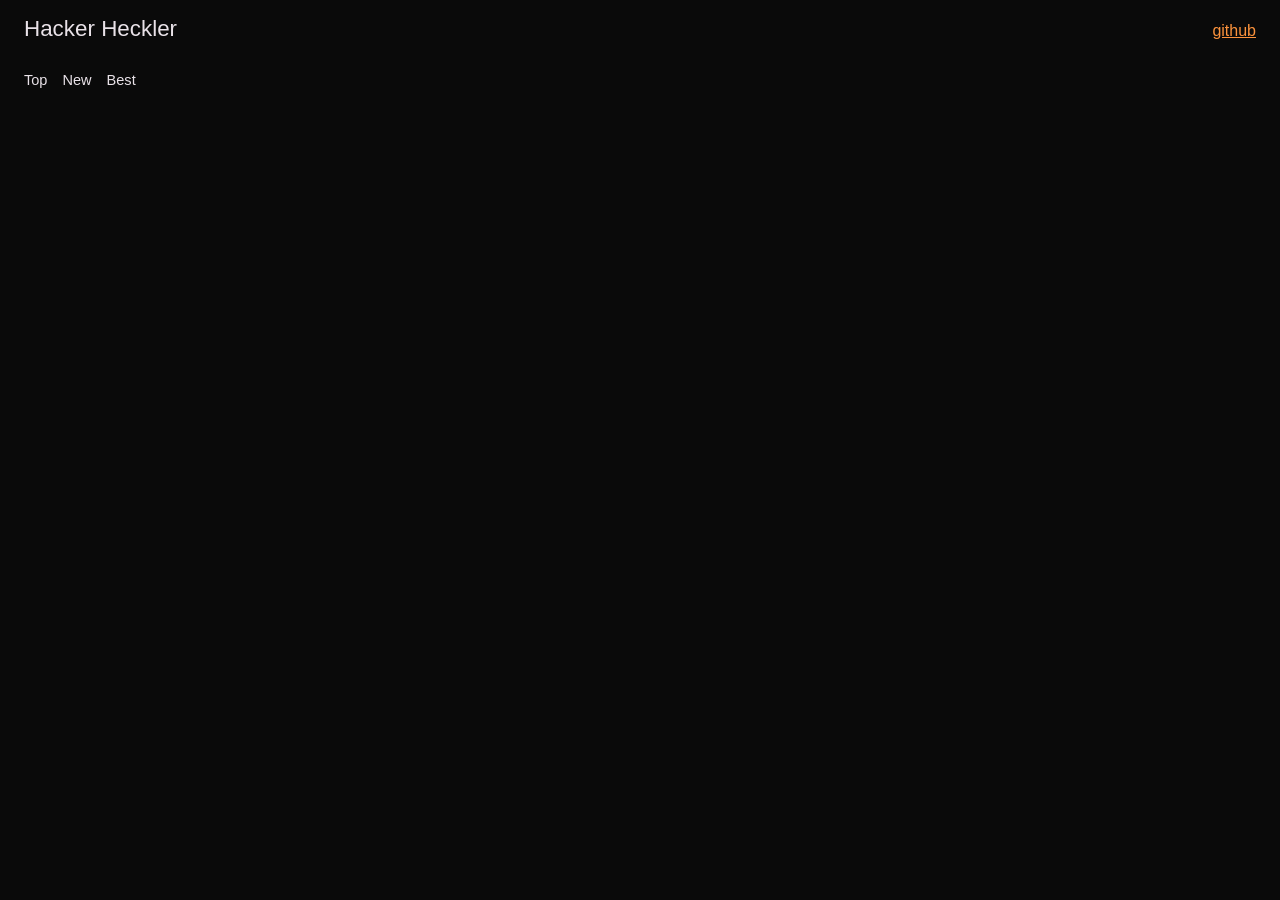
==== index.html @ a5792bce "Initial commit" ====
<!DOCTYPE html>
<html lang="en">
<head>
    <meta charset="UTF-8">
    <meta name="viewport" content="width=device-width, initial-scale=1.0">
    <title>Hacker Heckler</title>
    <link rel="stylesheet" href="style.css">
    <link rel="preconnect" href="https://fonts.googleapis.com">
    <link rel="preconnect" href="https://fonts.gstatic.com" crossorigin>
    <link href="https://fonts.googleapis.com/css2?family=Montserrat:ital,wght@0,100..900;1,100..900&family=Oswald:wght@200..700&family=Roboto:ital,wght@0,100..900;1,100..900&display=swap" rel="stylesheet">
</head>
<body>
    <div class="full">
        <div class="top">
            <a class="titletext" href="/">Hacker Heckler</a>
            <a href="https://github.com/git-notion" class="github">github</a>
        </div>
        <div class="navgn-bars">
            <button class="nav-trs">Top</button>
            <button class="nav-trs">New</button>
            <button class="nav-trs">Best</button>
        </div>
        <ul class="story">
            
        </ul>
    </div>
</body>
<script src="script.js"></script>
</html>
---- style.css ----
*{
    background-color: #0a0a0a;
    color: #e9e2e8;
    box-sizing: border-box;
    font-family: "Roberto", sans-serif;
}
.full{
    margin: 16px;
    display: flex;
    flex-direction: column;
    gap: 30px;
}
.titletext{
    text-decoration: none; 
    color: inherit; 
    font-size: 1.4em;    
}
.titletext:hover{
    text-decoration: none; 
    color: inherit; 
    font-size: 1.4em;    
}
a{
    text-decoration: none;
}
a:hover{
    text-decoration: underline;
    color: rgb(251 146 60);
}
button{
    all: unset;
    cursor: pointer;
}
button:hover{
    color: rgb(251 146 60);
    text-decoration: underline;
}
.top{
    display: flex;
    align-items: baseline;
    justify-content: space-between;
}
.navgn-bars{
    display: flex;
    justify-content:flex-start;
    gap: 15px;
    font-size: 0.91em;
}
.github{
    text-decoration: underline;
    color: rgb(251 146 60);;
}
ul{
    list-style-type: none;
    padding: 10px;
    display: flex;
    flex-direction: column;
    gap: 20px;
}

.story-card h3,
.story-card a,
.story-card p,
.story-card div,
.story-card span {
    background-color: transparent !important;
}
.story-card{
    transition: background-color 0.2s ease;
    padding: 10px;
}

li:hover .story-card {
    background-color: #2c2c2c; 
    transition: background-color 0.2s ease;
}
.indiv{
    color: rgb(251 146 60);
    text-decoration: underline;
    cursor: pointer;
}
.story-meta {
    font-size: 0.9rem;
    color: #888; 
}

.meta-item {
    margin-right: 8px;
}
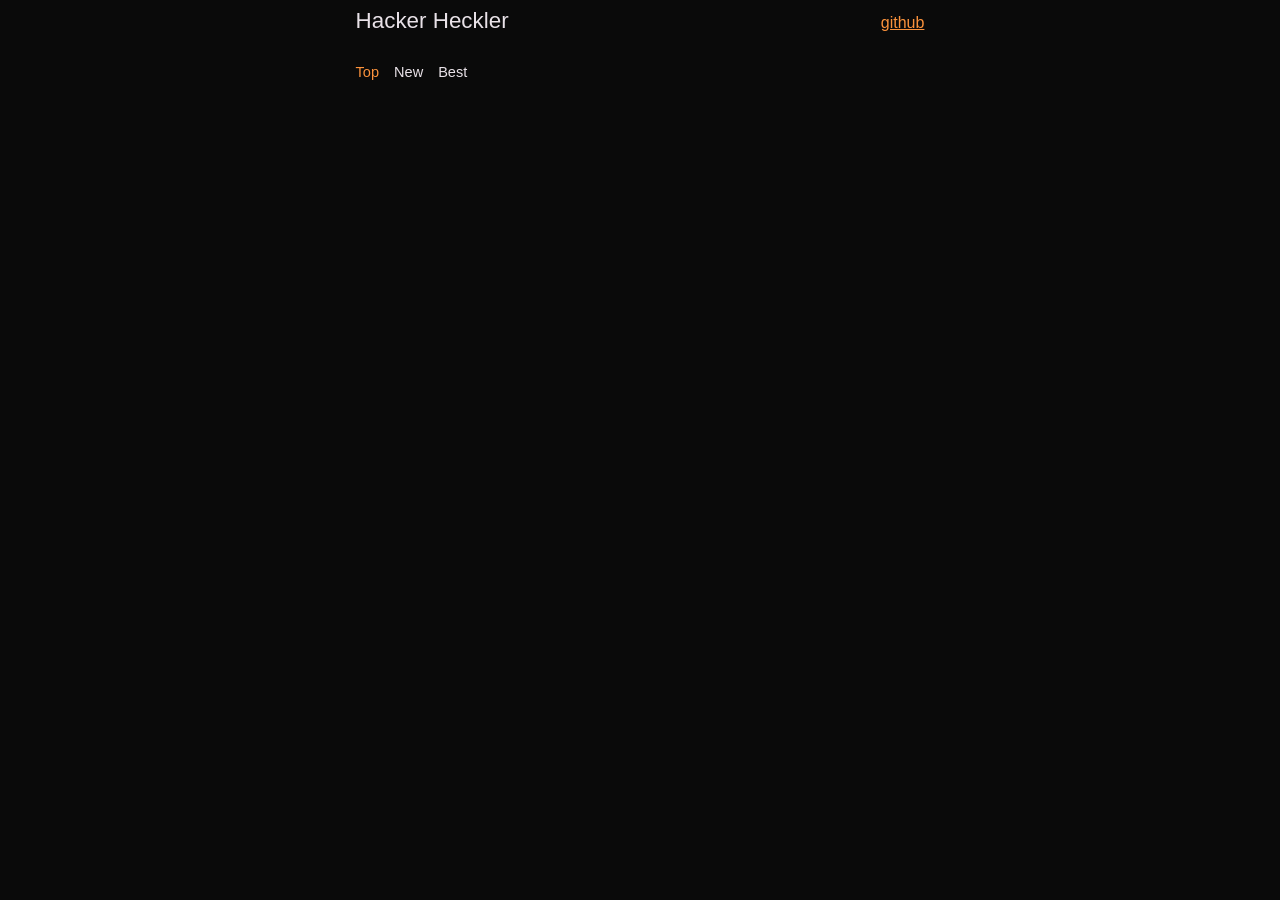
==== commit aa31278b: "basic skeleton completed" ====
--- a/index.html
+++ b/index.html
@@ -16,9 +16,9 @@
             <a href="https://github.com/git-notion" class="github">github</a>
         </div>
         <div class="navgn-bars">
-            <button class="nav-trs">Top</button>
-            <button class="nav-trs">New</button>
-            <button class="nav-trs">Best</button>
+            <button class="nav-trs" id="top">Top</button>
+            <button class="nav-trs" id="new">New</button>
+            <button class="nav-trs" id="best">Best</button>
         </div>
         <ul class="story">
             
--- a/style.css
+++ b/style.css
@@ -5,7 +5,8 @@
     font-family: "Roberto", sans-serif;
 }
 .full{
-    margin: 16px;
+    margin: 0 auto;
+    width: min(45%,100% - 20px);
     display: flex;
     flex-direction: column;
     gap: 30px;
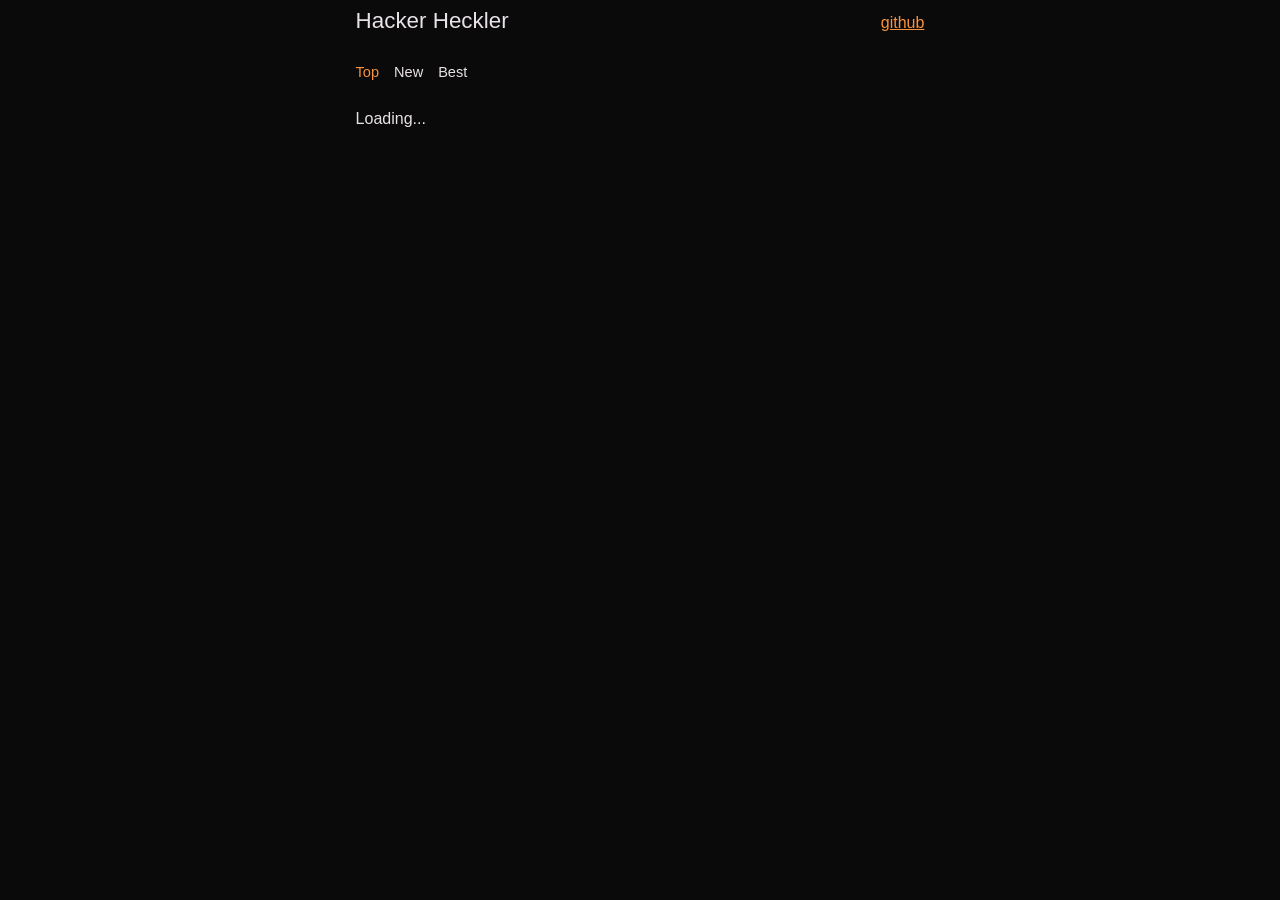
==== commit 967e68d7: "Comments page added" ====
--- a/index.html
+++ b/index.html
@@ -20,10 +20,28 @@
             <button class="nav-trs" id="new">New</button>
             <button class="nav-trs" id="best">Best</button>
         </div>
+        <div id="loader" style="display: none;">
+            Loading...
+        </div>
         <ul class="story">
             
         </ul>
+        <div id="comments-view" style="display: none;">
+            <button id="back-btn" style="margin-bottom: 20px;">&larr; Back to Posts</button>
+            
+            <div id="post-details">
+                <!-- The post title and info will go here -->
+            </div>
+            
+            <hr>
+            
+            <ul id="comments-list">
+                <!-- Comments will be injected here -->
+            </ul>
+        </div>
     </div>
 </body>
 <script src="script.js"></script>
+<script src="utils.js"></script>
+<script src="comments.js"></script>
 </html>
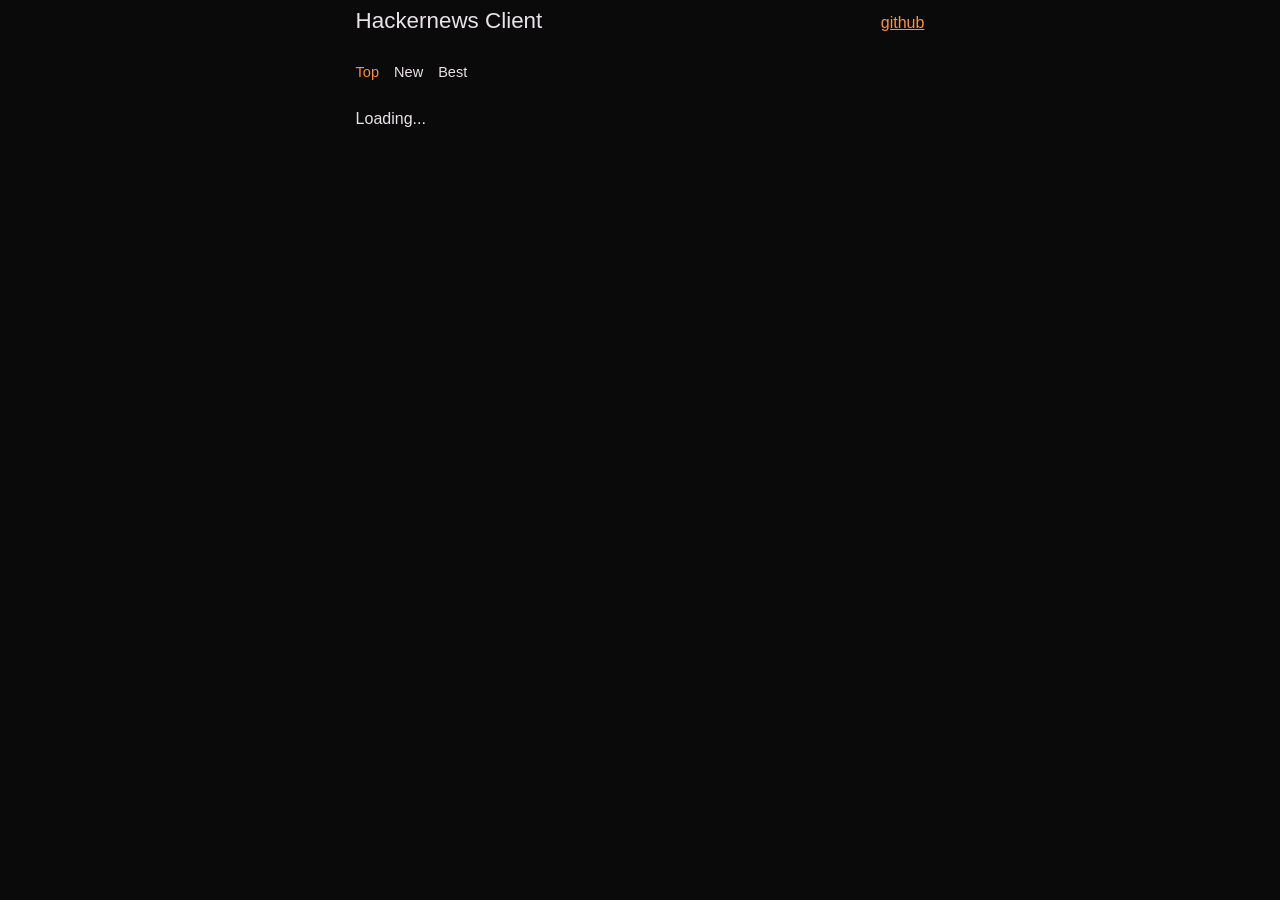
==== commit a6423fec: "improved architecture, profile view added" ====
--- a/index.html
+++ b/index.html
@@ -3,8 +3,9 @@
 <head>
     <meta charset="UTF-8">
     <meta name="viewport" content="width=device-width, initial-scale=1.0">
-    <title>Hacker Heckler</title>
-    <link rel="stylesheet" href="style.css">
+    <title>Hackernews Client</title>
+    <link rel="icon" type="image/png" href="/assets/images.jpg">
+    <link rel="stylesheet" href="css/style.css">
     <link rel="preconnect" href="https://fonts.googleapis.com">
     <link rel="preconnect" href="https://fonts.gstatic.com" crossorigin>
     <link href="https://fonts.googleapis.com/css2?family=Montserrat:ital,wght@0,100..900;1,100..900&family=Oswald:wght@200..700&family=Roboto:ital,wght@0,100..900;1,100..900&display=swap" rel="stylesheet">
@@ -12,7 +13,7 @@
 <body>
     <div class="full">
         <div class="top">
-            <a class="titletext" href="/">Hacker Heckler</a>
+            <a class="titletext" href="/">Hackernews Client</a>
             <a href="https://github.com/git-notion" class="github">github</a>
         </div>
         <div class="navgn-bars">
@@ -41,7 +42,7 @@
         </div>
     </div>
 </body>
-<script src="script.js"></script>
-<script src="utils.js"></script>
-<script src="comments.js"></script>
+<script src="js/comments.js"></script>
+<script src="js/script.js"></script>
+<script src="js/utils.js"></script>
 </html>
--- a/css/style.css
+++ b/css/style.css
@@ -0,0 +1,103 @@
+*{
+    background-color: #0a0a0a;
+    color: #e9e2e8;
+    box-sizing: border-box;
+    font-family: "Roberto", sans-serif;
+}
+.full{
+    margin: 0 auto;
+    width: min(45%,100% - 20px);
+    display: flex;
+    flex-direction: column;
+    gap: 30px;
+}
+.titletext{
+    text-decoration: none; 
+    color: inherit; 
+    font-size: 1.4em;    
+}
+.titletext:hover{
+    text-decoration: none; 
+    color: inherit; 
+    font-size: 1.4em;    
+}
+a{
+    text-decoration: none;
+}
+a:hover{
+    text-decoration: underline;
+    color: rgb(251 146 60);
+}
+button{
+    all: unset;
+    cursor: pointer;
+}
+button:hover{
+    color: rgb(251 146 60);
+    text-decoration: underline;
+}
+.top{
+    display: flex;
+    align-items: baseline;
+    justify-content: space-between;
+}
+.navgn-bars{
+    display: flex;
+    justify-content:flex-start;
+    gap: 15px;
+    font-size: 0.91em;
+}
+.github{
+    text-decoration: underline;
+    color: rgb(251 146 60);;
+}
+ul{
+    list-style-type: none;
+    padding: 10px;
+    display: flex;
+    flex-direction: column;
+    gap: 20px;
+}
+
+.story-card h3,
+.story-card a,
+.story-card p,
+.story-card div,
+.story-card span {
+    background-color: transparent !important;
+}
+.story-card{
+    transition: background-color 0.2s ease;
+    padding: 10px;
+}
+
+li:hover .story-card {
+    background-color: #2c2c2c; 
+    transition: background-color 0.2s ease;
+}
+.indiv{
+    color: rgb(251 146 60);
+    text-decoration: underline;
+    cursor: pointer;
+}
+.story-meta {
+    font-size: 0.9rem;
+    color: #888; 
+}
+
+.meta-item {
+    margin-right: 8px;
+}
+#each{
+    transition: background-color 0.2s ease;
+    padding: 10px;
+}
+#each div,
+#each a,
+#each span {
+    background-color: transparent !important;
+}
+#each:hover{
+    background-color: #2c2c2c; 
+    transition: background-color 0.2s ease;
+}
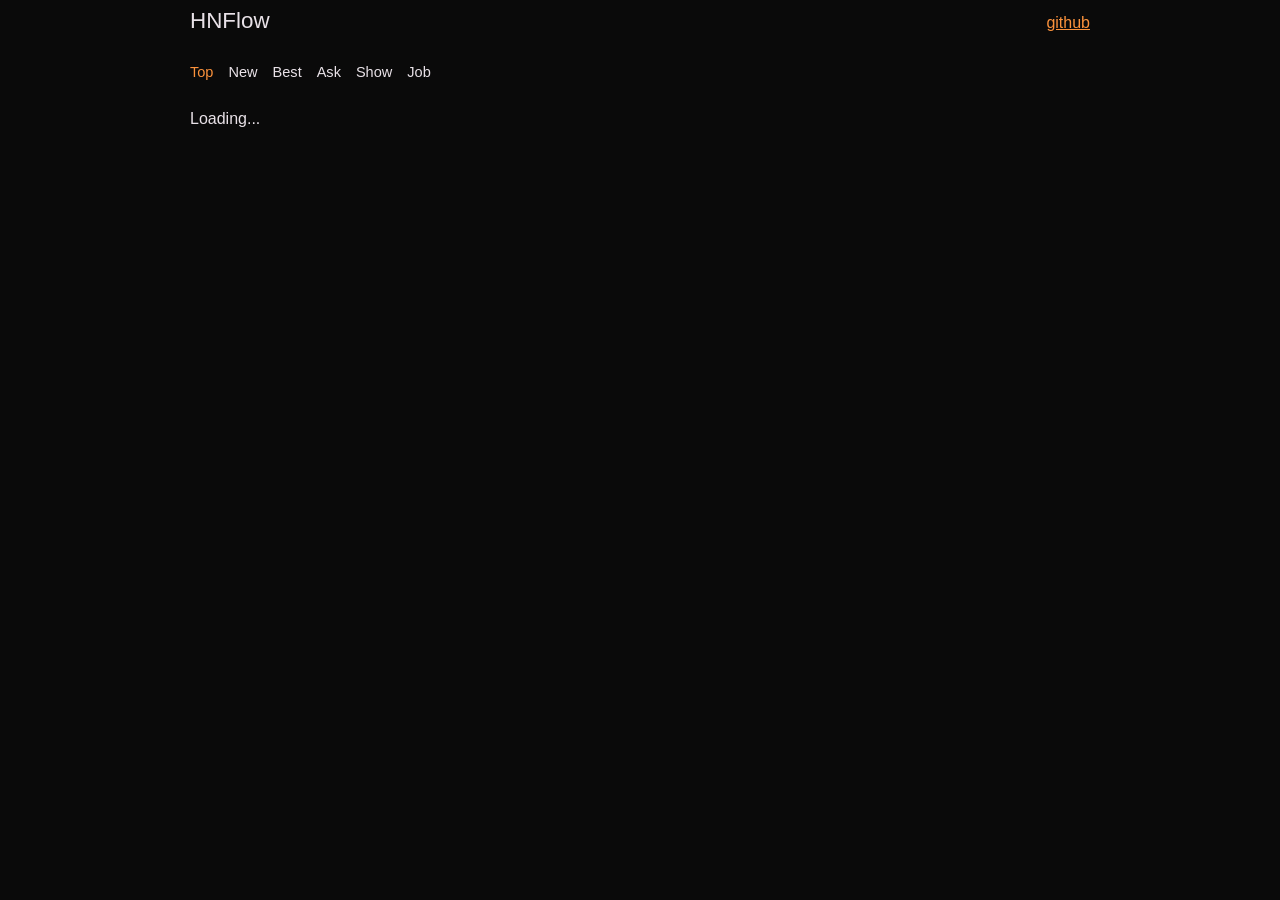
==== commit 884576e6: "Prepare for Deployment" ====
--- a/index.html
+++ b/index.html
@@ -3,8 +3,8 @@
 <head>
     <meta charset="UTF-8">
     <meta name="viewport" content="width=device-width, initial-scale=1.0">
-    <title>Hackernews Client</title>
-    <link rel="icon" type="image/png" href="/assets/images.jpg">
+    <title>HNFlow</title>
+    <link rel="icon" type="image/jpg" href="assets/images.jpg">
     <link rel="stylesheet" href="css/style.css">
     <link rel="preconnect" href="https://fonts.googleapis.com">
     <link rel="preconnect" href="https://fonts.gstatic.com" crossorigin>
@@ -13,13 +13,16 @@
 <body>
     <div class="full">
         <div class="top">
-            <a class="titletext" href="/">Hackernews Client</a>
+            <a class="titletext" href="/">HNFlow</a>
             <a href="https://github.com/git-notion" class="github">github</a>
         </div>
         <div class="navgn-bars">
             <button class="nav-trs" id="top">Top</button>
             <button class="nav-trs" id="new">New</button>
             <button class="nav-trs" id="best">Best</button>
+            <button class="nav-trs" id="ask">Ask</button>
+            <button class="nav-trs" id="show">Show</button>
+            <button class="nav-trs" id="job">Job</button>
         </div>
         <div id="loader" style="display: none;">
             Loading...
@@ -40,9 +43,17 @@
                 <!-- Comments will be injected here -->
             </ul>
         </div>
+        <div class="pagination-controls">
+            <button id="prev" class="butt"><</button>
+
+            <span id="page-info"></span>
+
+            <button id="next" class="butt">></button>
+        </div>
     </div>
 </body>
 <script src="js/comments.js"></script>
 <script src="js/script.js"></script>
 <script src="js/utils.js"></script>
+<script src="js/pagination.js"></script>
 </html>
--- a/css/style.css
+++ b/css/style.css
@@ -5,8 +5,9 @@
     font-family: "Roberto", sans-serif;
 }
 .full{
-    margin: 0 auto;
-    width: min(45%,100% - 20px);
+    max-width: 900px;
+    width: min(95%, 900px);
+    margin: auto;
     display: flex;
     flex-direction: column;
     gap: 30px;
@@ -63,7 +64,10 @@
 .story-card a,
 .story-card p,
 .story-card div,
-.story-card span {
+.story-card span,
+.story-card img,
+.story-card pre,
+.story-card code {
     background-color: transparent !important;
 }
 .story-card{
@@ -100,4 +104,58 @@
 #each:hover{
     background-color: #2c2c2c; 
     transition: background-color 0.2s ease;
+}
+.pagination-controls{
+    display: flex;
+    color: #cc3333;
+    flex-direction: row;
+    align-items: center;
+    justify-content:center;
+    padding-bottom: 20px;
+    font-weight: 600;
+    gap: 10px;
+}
+#page-info{
+    font-size: 2.125rem;
+    line-height: 1.75rem;
+}
+.butt{
+    background-color: #000000;
+    color: #e9e2e8;
+    display: flex;
+    justify-content: center;
+    align-items: center;
+    border-radius: .375rem;
+    padding: .5rem;
+    width: 3rem;
+    height: 3rem;
+}
+.butt:hover{
+    text-decoration: none;
+}
+#upv {
+    width: 16px;
+    height: 16px;
+    vertical-align: middle;
+    margin: 0 3px;
+    color: #e9e2e8;
+}
+.posts-text *{
+    background-color: transparent !important;
+}
+.posts-text pre {
+    background: #e1dada;
+    padding: 12px;
+    border-radius: 6px;
+    overflow-x: hidden;
+    white-space: pre-wrap;
+    word-break: break-word;
+
+    margin: 12px 0;
+}
+
+.posts-text code {
+    font-family: Consolas, Monaco, monospace;
+    font-size: 0.95rem;
+    background: #f3e8e8;
 }
